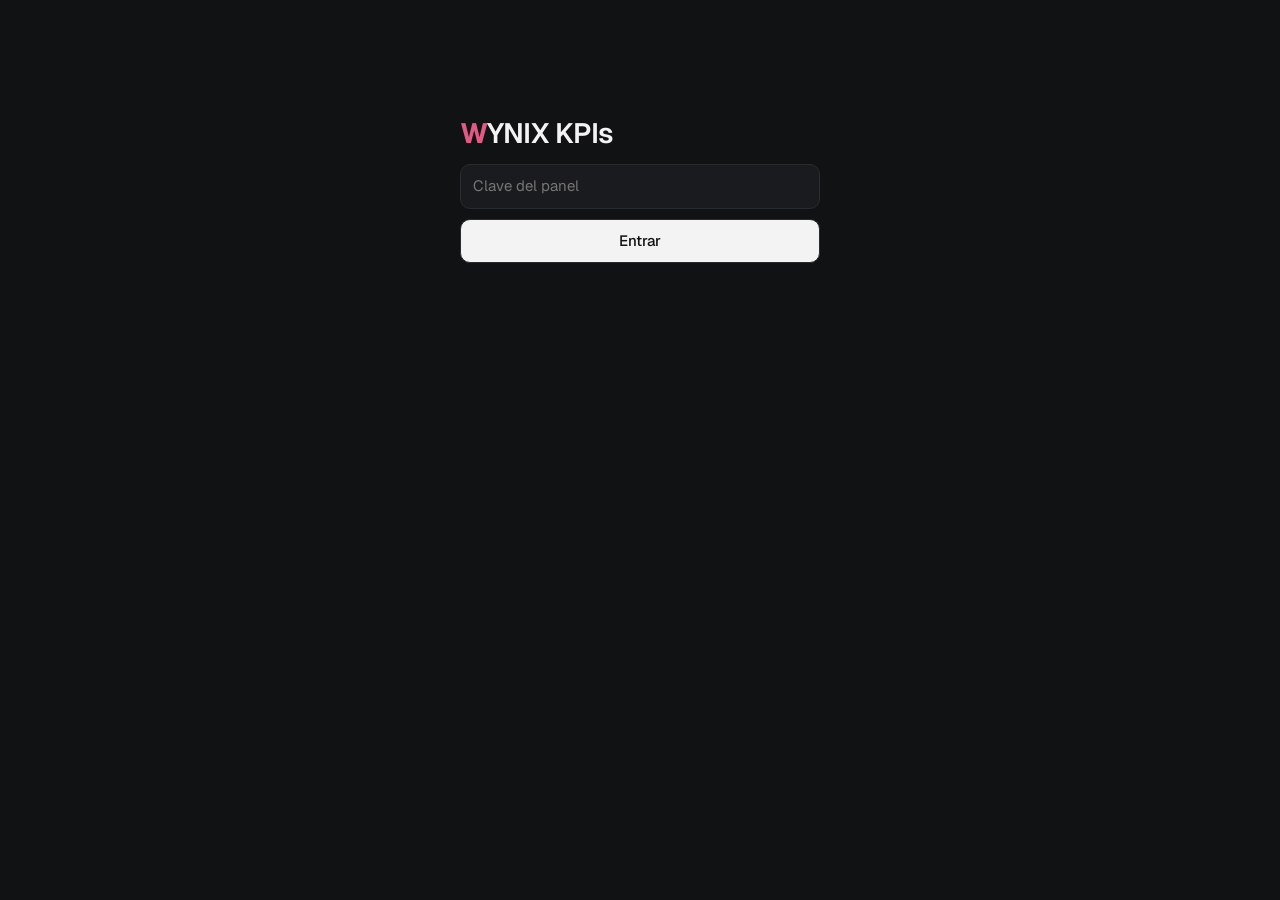
==== site/kpi.html @ af5e9f15 "Download counter, anonymous install count, private KPI dashboard" ====
<!doctype html>
<html lang="es"><head><meta charset="utf-8"><meta name="viewport" content="width=device-width,initial-scale=1">
<meta name="robots" content="noindex,nofollow">
<title>WYNIX KPIs</title>
<link rel="icon" type="image/png" href="/favicon.png">
<link href="https://fonts.googleapis.com/css2?family=Geist:wght@400;500;600&display=swap" rel="stylesheet">
<style>
:root{--bg:#111214;--card:#1a1b1e;--line:#2a2b2f;--ink:#f3f3f3;--gray:#9a9a9a;--acc:#E05A83}
*{box-sizing:border-box;margin:0}
body{background:var(--bg);color:var(--ink);font:15px/1.5 Geist,system-ui,sans-serif;padding:32px 16px}
.wrap{max-width:1100px;margin:0 auto}
header{display:flex;justify-content:space-between;align-items:baseline;gap:12px;flex-wrap:wrap}
h1{font-size:28px;font-weight:600;letter-spacing:-.02em}h1 b{color:var(--acc)}
.upd{color:var(--gray);font-size:13px}
.tiles{display:grid;grid-template-columns:repeat(4,1fr);gap:12px;margin-top:24px}
.tile{background:var(--card);border:1px solid var(--line);border-radius:14px;padding:18px}
.tile span{color:var(--gray);font-size:13px}.tile b{display:block;font-size:34px;font-weight:600;letter-spacing:-.02em;margin-top:4px;font-variant-numeric:tabular-nums}
.tile small{color:var(--gray);font-size:12px}
.grid{display:grid;grid-template-columns:2fr 1fr;gap:12px;margin-top:12px}
.card{background:var(--card);border:1px solid var(--line);border-radius:14px;padding:18px}
.card h2{font-size:14px;font-weight:500;color:var(--gray);margin-bottom:12px}
svg{width:100%;height:auto;display:block}
.list div{display:flex;justify-content:space-between;padding:7px 0;border-bottom:1px solid var(--line);font-variant-numeric:tabular-nums}.list div:last-child{border:0}
.legend{display:flex;gap:16px;font-size:12px;color:var(--gray);margin-top:8px}.legend i{display:inline-block;width:10px;height:10px;border-radius:3px;margin-right:6px;vertical-align:-1px}
.rule{margin-top:12px}.rule .bar{height:10px;background:var(--line);border-radius:99px;overflow:hidden;margin:10px 0 6px}.rule .bar i{display:block;height:100%;background:var(--acc)}
form{max-width:360px;margin:80px auto;display:grid;gap:10px}input,button{font:inherit;padding:10px 12px;border-radius:10px;border:1px solid var(--line);background:var(--card);color:var(--ink)}button{background:var(--ink);color:var(--bg);cursor:pointer;font-weight:500}
.err{color:#ff7b7b;font-size:13px}
@media(max-width:760px){.tiles{grid-template-columns:repeat(2,1fr)}.grid{grid-template-columns:1fr}}
</style></head><body><div class="wrap" id="root"></div>
<script>
const root = document.getElementById('root');
const getToken = () => { try { return localStorage.getItem('wynixToken') || ''; } catch { return ''; } };
const setToken = t => { try { localStorage.setItem('wynixToken', t); } catch {} };
const fmt = n => n.toLocaleString('es-CL');

function login(msg) {
  root.innerHTML = `<form id="f"><h1><b>W</b>YNIX KPIs</h1><input id="t" type="password" placeholder="Clave del panel" autocomplete="current-password"><button>Entrar</button>${msg ? `<p class="err">${msg}</p>` : ''}</form>`;
  document.getElementById('f').onsubmit = e => { e.preventDefault(); setToken(document.getElementById('t').value.trim()); load(); };
}

function bars(days) {
  const W = 700, H = 200, pad = 24, n = days.length, bw = (W - pad) / n;
  const max = Math.max(1, ...days.map(d => Math.max(d.downloads, d.active)));
  let g = '';
  days.forEach((d, i) => {
    const x = pad + i * bw, h1 = (d.downloads / max) * (H - 30), h2 = (d.active / max) * (H - 30);
    g += `<rect x="${x + 1}" y="${H - 20 - h1}" width="${bw / 2 - 1}" height="${h1}" rx="2" fill="#E05A83"><title>${d.day}: ${d.downloads} descargas</title></rect>`;
    g += `<rect x="${x + bw / 2}" y="${H - 20 - h2}" width="${bw / 2 - 1}" height="${h2}" rx="2" fill="#7aa7ff"><title>${d.day}: ${d.active} usuarios activos</title></rect>`;
    if (i % 5 === 0) g += `<text x="${x}" y="${H - 4}" fill="#777" font-size="10">${d.day.slice(5)}</text>`;
  });
  g += `<text x="0" y="12" fill="#777" font-size="10">${max}</text>`;
  return `<svg viewBox="0 0 ${W} ${H}">${g}</svg>`;
}

const sum = (a, k) => a.reduce((s, d) => s + d[k], 0);

async function load() {
  const t = getToken();
  if (!t) return login();
  let r;
  try { r = await fetch('/api/stats', { headers: { Authorization: 'Bearer ' + t }, cache: 'no-store' }); }
  catch { return login('Sin conexión.'); }
  if (r.status === 401) return login('Clave incorrecta.');
  if (r.status === 503) { root.innerHTML = '<p class="err" style="margin-top:80px">La base de datos todavía no está conectada en Vercel.</p>'; return; }
  const s = await r.json();
  const d7 = s.days.slice(-7), today = s.days[s.days.length - 1];
  const conv = s.downloads ? Math.round((s.installs / s.downloads) * 100) : 0;
  const goal = 100, pct = Math.min(100, Math.round((s.downloads / goal) * 100));
  const countries = Object.entries(s.country).sort((a, b) => b[1] - a[1]).slice(0, 8);
  const versions = Object.entries(s.versions).sort((a, b) => Number(b[0]) - Number(a[0]));
  root.innerHTML = `
  <header><h1><b>W</b>YNIX KPIs</h1><span class="upd">Actualizado ${new Date().toLocaleString('es-CL')} · <a href="#" id="out" style="color:inherit">salir</a></span></header>
  <div class="tiles">
    <div class="tile"><span>Descargas totales</span><b>${fmt(s.downloads)}</b><small>${fmt(sum(d7, 'downloads'))} en 7 días · ${fmt(today.downloads)} hoy</small></div>
    <div class="tile"><span>Instalaciones (abrieron la app)</span><b>${fmt(s.installs)}</b><small>${conv}% de las descargas</small></div>
    <div class="tile"><span>Usuarios activos hoy</span><b>${fmt(today.active)}</b><small>${fmt(sum(d7, 'opens'))} aperturas en 7 días</small></div>
    <div class="tile"><span>Donadores</span><b>${fmt(s.donors)}</b><small>Se anota a mano por ahora</small></div>
  </div>
  <div class="grid">
    <div class="card"><h2>Últimos 30 días</h2>${bars(s.days)}
      <div class="legend"><span><i style="background:#E05A83"></i>Descargas</span><span><i style="background:#7aa7ff"></i>Usuarios activos</span></div></div>
    <div class="card"><h2>Regla: ¿cobrar o no?</h2>
      <p>Si llegamos a ${goal} descargas sin donadores, se evalúa cobrar.</p>
      <div class="rule"><div class="bar"><i style="width:${pct}%"></i></div><small style="color:var(--gray)">${fmt(s.downloads)} de ${goal} descargas · ${s.donors} donadores</small></div>
    </div>
  </div>
  <div class="grid">
    <div class="card"><h2>Descargas por país</h2><div class="list">${countries.map(([c, n]) => `<div><span>${c}</span><span>${fmt(n)}</span></div>`).join('') || '<div><span>Sin datos todavía</span></div>'}</div></div>
    <div class="card"><h2>Versiones en uso</h2><div class="list">${versions.map(([v, n]) => `<div><span>Build ${v}</span><span>${fmt(n)}</span></div>`).join('') || '<div><span>Sin datos todavía</span></div>'}</div></div>
  </div>`;
  document.getElementById('out').onclick = e => { e.preventDefault(); setToken(''); login(); };
}
load();
</script></body></html>
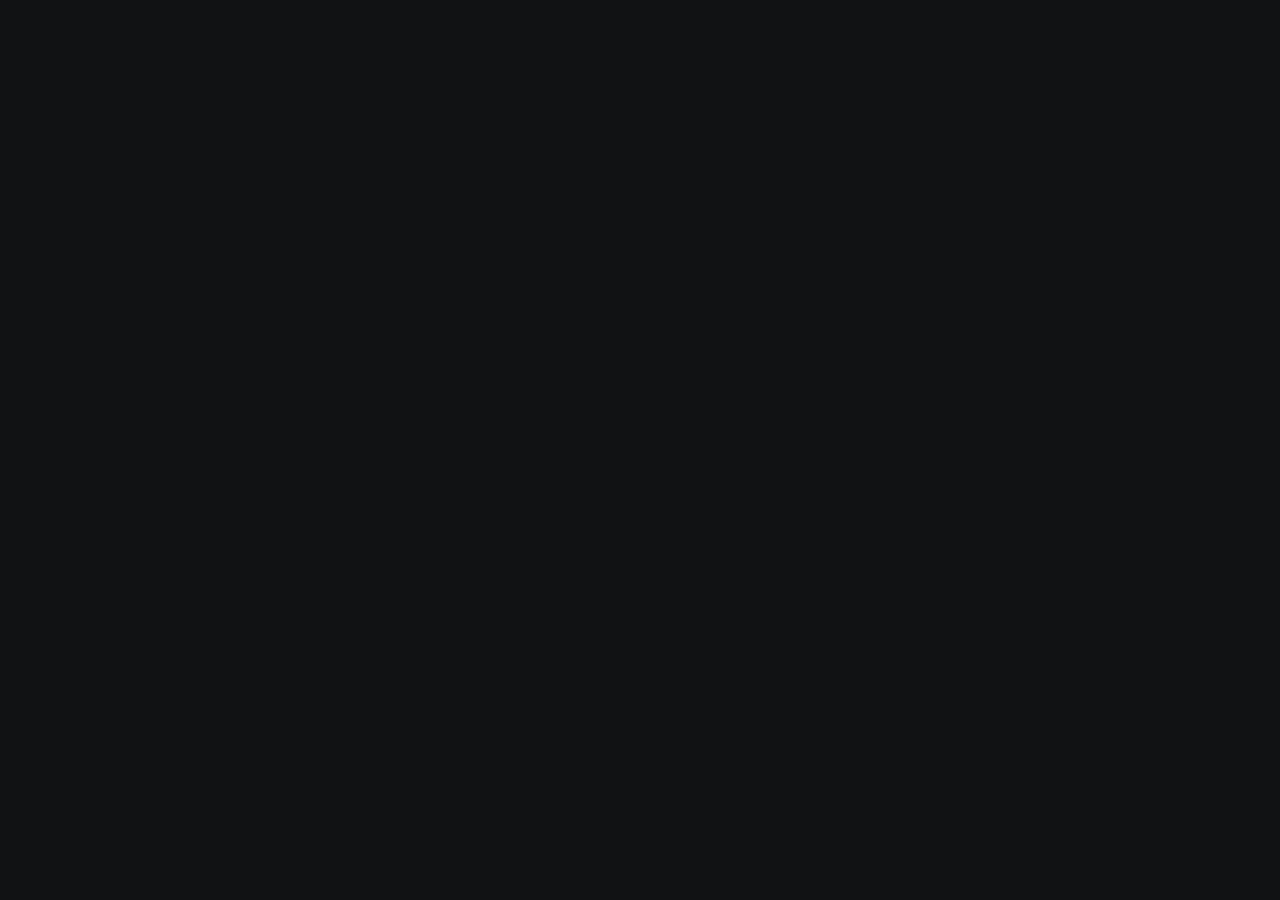
==== commit e97266f2: "Round 1 audit: download cleanup and disk check, install failure alert, spawn pipe drain, missing-bot" ====
--- a/site/kpi.html
+++ b/site/kpi.html
@@ -27,68 +27,4 @@
 .err{color:#ff7b7b;font-size:13px}
 @media(max-width:760px){.tiles{grid-template-columns:repeat(2,1fr)}.grid{grid-template-columns:1fr}}
 </style></head><body><div class="wrap" id="root"></div>
-<script>
-const root = document.getElementById('root');
-const getToken = () => { try { return localStorage.getItem('wynixToken') || ''; } catch { return ''; } };
-const setToken = t => { try { localStorage.setItem('wynixToken', t); } catch {} };
-const fmt = n => n.toLocaleString('es-CL');
-
-function login(msg) {
-  root.innerHTML = `<form id="f"><h1><b>W</b>YNIX KPIs</h1><input id="t" type="password" placeholder="Clave del panel" autocomplete="current-password"><button>Entrar</button>${msg ? `<p class="err">${msg}</p>` : ''}</form>`;
-  document.getElementById('f').onsubmit = e => { e.preventDefault(); setToken(document.getElementById('t').value.trim()); load(); };
-}
-
-function bars(days) {
-  const W = 700, H = 200, pad = 24, n = days.length, bw = (W - pad) / n;
-  const max = Math.max(1, ...days.map(d => Math.max(d.downloads, d.active)));
-  let g = '';
-  days.forEach((d, i) => {
-    const x = pad + i * bw, h1 = (d.downloads / max) * (H - 30), h2 = (d.active / max) * (H - 30);
-    g += `<rect x="${x + 1}" y="${H - 20 - h1}" width="${bw / 2 - 1}" height="${h1}" rx="2" fill="#E05A83"><title>${d.day}: ${d.downloads} descargas</title></rect>`;
-    g += `<rect x="${x + bw / 2}" y="${H - 20 - h2}" width="${bw / 2 - 1}" height="${h2}" rx="2" fill="#7aa7ff"><title>${d.day}: ${d.active} usuarios activos</title></rect>`;
-    if (i % 5 === 0) g += `<text x="${x}" y="${H - 4}" fill="#777" font-size="10">${d.day.slice(5)}</text>`;
-  });
-  g += `<text x="0" y="12" fill="#777" font-size="10">${max}</text>`;
-  return `<svg viewBox="0 0 ${W} ${H}">${g}</svg>`;
-}
-
-const sum = (a, k) => a.reduce((s, d) => s + d[k], 0);
-
-async function load() {
-  const t = getToken();
-  if (!t) return login();
-  let r;
-  try { r = await fetch('/api/stats', { headers: { Authorization: 'Bearer ' + t }, cache: 'no-store' }); }
-  catch { return login('Sin conexión.'); }
-  if (r.status === 401) return login('Clave incorrecta.');
-  if (r.status === 503) { root.innerHTML = '<p class="err" style="margin-top:80px">La base de datos todavía no está conectada en Vercel.</p>'; return; }
-  const s = await r.json();
-  const d7 = s.days.slice(-7), today = s.days[s.days.length - 1];
-  const conv = s.downloads ? Math.round((s.installs / s.downloads) * 100) : 0;
-  const goal = 100, pct = Math.min(100, Math.round((s.downloads / goal) * 100));
-  const countries = Object.entries(s.country).sort((a, b) => b[1] - a[1]).slice(0, 8);
-  const versions = Object.entries(s.versions).sort((a, b) => Number(b[0]) - Number(a[0]));
-  root.innerHTML = `
-  <header><h1><b>W</b>YNIX KPIs</h1><span class="upd">Actualizado ${new Date().toLocaleString('es-CL')} · <a href="#" id="out" style="color:inherit">salir</a></span></header>
-  <div class="tiles">
-    <div class="tile"><span>Descargas totales</span><b>${fmt(s.downloads)}</b><small>${fmt(sum(d7, 'downloads'))} en 7 días · ${fmt(today.downloads)} hoy</small></div>
-    <div class="tile"><span>Instalaciones (abrieron la app)</span><b>${fmt(s.installs)}</b><small>${conv}% de las descargas</small></div>
-    <div class="tile"><span>Usuarios activos hoy</span><b>${fmt(today.active)}</b><small>${fmt(sum(d7, 'opens'))} aperturas en 7 días</small></div>
-    <div class="tile"><span>Donadores</span><b>${fmt(s.donors)}</b><small>Se anota a mano por ahora</small></div>
-  </div>
-  <div class="grid">
-    <div class="card"><h2>Últimos 30 días</h2>${bars(s.days)}
-      <div class="legend"><span><i style="background:#E05A83"></i>Descargas</span><span><i style="background:#7aa7ff"></i>Usuarios activos</span></div></div>
-    <div class="card"><h2>Regla: ¿cobrar o no?</h2>
-      <p>Si llegamos a ${goal} descargas sin donadores, se evalúa cobrar.</p>
-      <div class="rule"><div class="bar"><i style="width:${pct}%"></i></div><small style="color:var(--gray)">${fmt(s.downloads)} de ${goal} descargas · ${s.donors} donadores</small></div>
-    </div>
-  </div>
-  <div class="grid">
-    <div class="card"><h2>Descargas por país</h2><div class="list">${countries.map(([c, n]) => `<div><span>${c}</span><span>${fmt(n)}</span></div>`).join('') || '<div><span>Sin datos todavía</span></div>'}</div></div>
-    <div class="card"><h2>Versiones en uso</h2><div class="list">${versions.map(([v, n]) => `<div><span>Build ${v}</span><span>${fmt(n)}</span></div>`).join('') || '<div><span>Sin datos todavía</span></div>'}</div></div>
-  </div>`;
-  document.getElementById('out').onclick = e => { e.preventDefault(); setToken(''); login(); };
-}
-load();
-</script></body></html>
+<script src="/kpi.js"></script></body></html>
